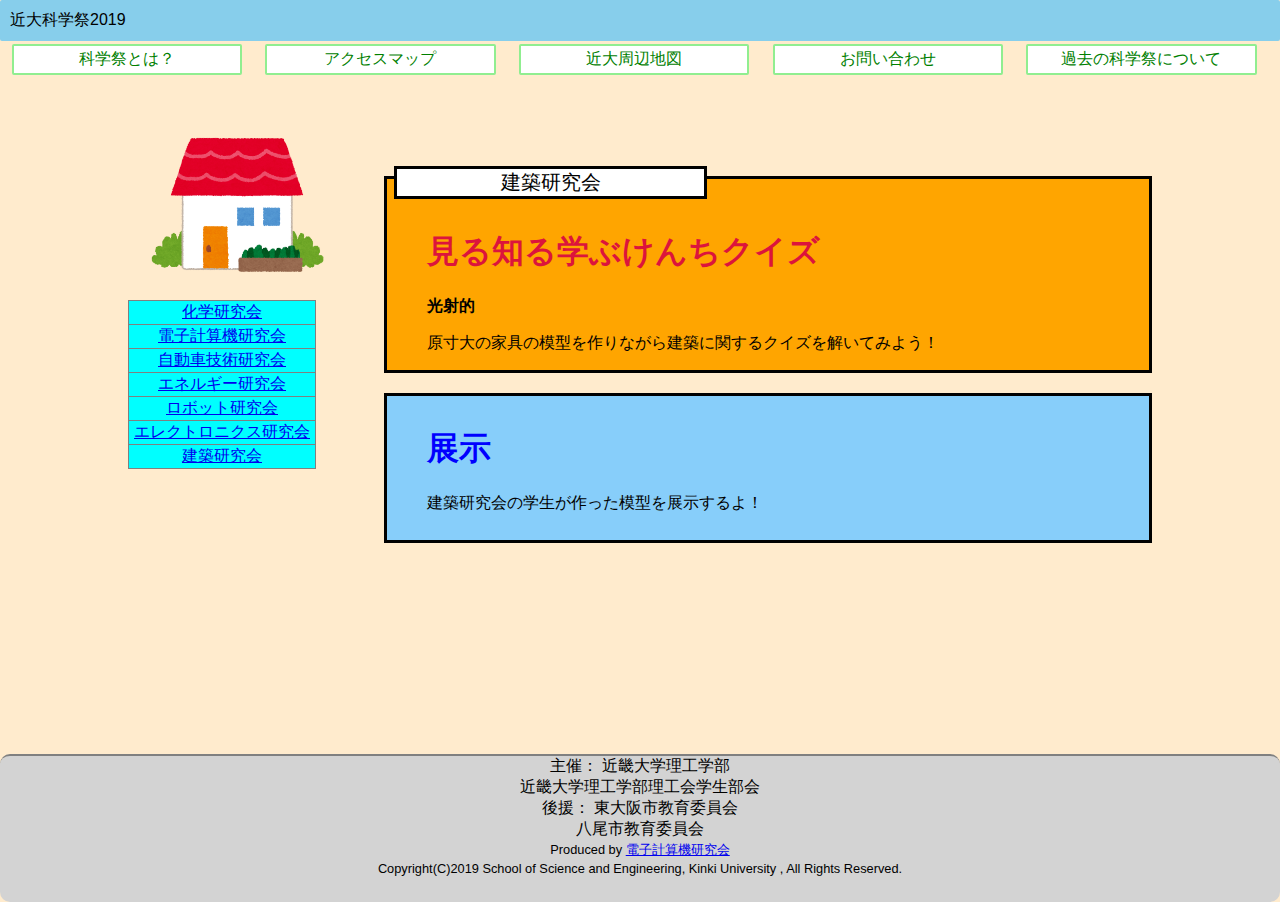
==== arch.html @ 6f8c1699 "去年のを適宜修正した" ====
﻿<!DOCTYPE html>

<html lang="ja">
    <head><meta http-equiv="Content-Type" content="text/html; charset=UTF-8">
        
        <link rel="stylesheet" href="./css/styles.css">
        <title>近大科学祭2019</title>

    </head>

    <body style="min-width: 1002px;">
      <div class="wrapper">
        <header>
            近大科学祭2019
        </header>

        <div class="menu">
            <div class="list">
                <a href="./index.html" class="button">科学祭とは？</a>
            </div>
            <div class="list">
                <a href="http://www.kindai.ac.jp/about-kindai/campus-guide/access.html" class="button">アクセスマップ</a>
            </div>
            <div class="list">
                <a href="./map.html" class="button">近大周辺地図</a>
            </div>
            <div class="list">
                <a href="mailto:kagakusai@chem.kindai.ac.jp" class="button">お問い合わせ</a>
            </div>
            <div class="list">
                <a href="./history.html" class="button">過去の科学祭について</a>
            </div>
        </div>


        <div class="L-container">
          <img src="./img/house_pic.png" alt="いえ" class="clubimg">
            <table border="1" rules="rows" class="sublist">
               <tbody><tr>
               <td><a href="./chemistry.html">化学研究会</a></td>
               </tr>
               <tr>
               <td><a href="./pc.html">電子計算機研究会</a></td>
               </tr>
               <tr>
               <td><a href="./ev.html">自動車技術研究会</a></td>
               </tr>
               <tr>
               <td><a href="./nede.html">エネルギー研究会</a></td>
               </tr>
               <tr>
               <td><a href="./robot.html">ロボット研究会</a></td>
               </tr>
               <tr>
               <td><a href="./elec.html">エレクトロニクス研究会</a></td>
               </tr>
               <tr>
               <td><a href="./arch.html">建築研究会</a></td>
               </tr>
           </tbody></table>
        </div>

        <div class="R-container">
          <div class="club-title">
            建築研究会
          </div>
          <div class="booth">
            <h1>見る知る学ぶけんちクイズ</h1>
            <b>光射的</b>
            <p>原寸大の家具の模型を作りながら建築に関するクイズを解いてみよう！</p>
          </div>
          <div class="stage">
            <h1>展示</h1>
            <p>建築研究会の学生が作った模型を展示するよ！</p>
          </div>
        </div>

        <div class="push"></div>
        <!-- footerを下げるためのもの -->
      </div>
      <!-- wrapperの終わり -->

        <footer class="footer">
                主催： 近畿大学理工学部<br>
                近畿大学理工学部理工会学生部会<br>
                後援： 東大阪市教育委員会<br>
                八尾市教育委員会<br>
                <span style="font-size: 0.8rem;">Produced by <a href="http://www.kindai-csg.com/">電子計算機研究会</a></span><br>
                <span style="font-size: 0.8rem;">Copyright(C)2019 School of Science and Engineering, Kinki University , All Rights Reserved.</span>
        </footer>

    

</body></html>
---- css/styles.css ----
﻿@charset "UTF-8";

html {
  height: 100%;
  margin: 0px;
}

body {
  height: 100%;
  margin: 0px;
  background-color: blanchedalmond;
  font-family: 'メイリオ', 'Meiryo', 'ヒラギノ角ゴ Pro W3', 'Hiragino Kaku Gothic Pro', Helvetica, Arial, 'ＭＳ Ｐゴシック', sans-serif;
}

header {
  background:skyblue;
  /* margin: 4px; */
  padding: 10px;
  border-radius: 2px;
}

.menu {
  min-width: 912px;
}

.list {
  background: #fff;
  float: left;
  margin-right: calc( (100% - 18% * 5) / 11);
  margin-left: calc( (100% - 18% * 5) / 11);
  margin-top: 3px;
  margin-bottom: 8px;
  border-radius: 2px;
  text-align: center;
  width: 18%;
  border: solid 2px lightgreen;
  box-sizing: border-box;
  padding-top: 3px;
  padding-bottom: 3px;
}

.list:hover {
  background-color: lightgreen;
}

.sublist{
  background-color: #00ffff;
}

.button {
  display: block;
  text-decoration: none;
  color: green;
}

.button:hover {
  color: #fff;
}
/* ▲ヘッダー関係 */


/* ▼index */
#main {
  /* background: lightgray; */
  clear: both;
  padding: 24px;
  padding: 8px 24px 24px 24px;
  border-top: solid 2px gray;
  margin: 24px;
  min-width: 912px;
}

/* ▼各部アイコン */
.icon {
  width: 20%;
  border-radius: 50%;
}
.icon4 {
  float: left;
}
.icon3 {
  float:left;
}

.icon-ev {
  z-index: 4;
}
.icon-elec {
  z-index: 5;
  position: relative;
  bottom: 30px;
  right: 20px;
}
.icon-archi {
  z-index: 6;
  position: relative;
  bottom: 30px;
  right: 40px;
}
.icon-nede {
  z-index: 7;
  position: relative;
  right: 60px;
}
.icon-den {
  z-index: 1;
  position: relative;
  bottom: 40px;
  right: 10px;
}
.icon-robo {
  z-index: 2;
  position: relative;
  bottom: 60px;
  right: 20px;
}
.icon-chem {
  z-index: 3;
  position: relative;
  bottom: 40px;
  right: 40px;
}
/* ▲各部アイコン */

#sf-b {
  background: white;
  display: inline-block;
  text-align: center;
  font-size: 50px;
  width: 500px;
  height: 70px;
  border: solid skyblue;
  border-radius: 5px;
}

#sf-g {
  background: #fff;
  display: inline-block;
  text-align: center;
  font-size: calc( 50px / 2 );
  width: calc( 500px / 2 );
  height: calc( 70px / 2 );
  border: solid lightgreen;
  border-radius: 5px;
}

.text {
  font-size: 1.25rem;
  border-bottom: solid 1px orange;
}

.center {
  text-align: center;
  /* min-width: 912px; */
}

/* ▲index */


footer {
  border-top: solid 2px gray;
  text-align: center;
  border-radius: 10px;
  background: lightgray;
  min-width: 584px;
  height: 146px;
}


/* ▼footer下げるやつ */
.clearfix:after {
  content: ".";
  display: block;
  height: 0;
  clear: both;
  visibility: hidden;
}
.clearfix {
  display: inline-table;
}
/* Hides from IE-mac \*/
* html .clearfix {height: 1%;}
.clearfix {display: block;}
/* End hide from IE-mac */

.wrapper {
  min-height: 100%;
  margin-bottom: -146px;
}
.push {
  height: 146px;
}
/* ▲footer下げるやつ */


/* ▼各部ページ */
.clubimg {
  width: 180px;
  margin: 20px;
}

.club-title {
  background: white;
  text-align: center;
  width: 40%;
  font-size: 20px;
  border: 3px solid black;
  display: inline-block;
  position: relative;
  top: 53px;
  left: 10px;
}

div.text{
  padding: 10px ;
}

.booth{
  border: 3px solid black;
  background-color: #FFA500;
  padding: 30px 30px 0px 40px;
  margin-top: 30px;
}
.booth h1{
  color: crimson;
}
.stage{
  margin-top: 20px;
  border: 3px solid black;
  background-color: #87CEFA;
  padding: 10px 30px 10px 40px;
}
.stage h1{
  color: blue;
}
.L-container {
  float: left;
  width: 20%;
  margin-left: 10%;
  margin-top: 30px;
}
.R-container {
  float: left;
  width: 60%;
  margin-right: 10%;
  margin-top: 30px;
}
/* ▲各部ページ */


/* ▼history */
#historyTable {
  background: white;
  border: solid 3px lightgreen;
  border-radius: 10px;
  width: 85%;
}
td {
  /* background: white; */
  /* background: pink; */
  text-align: center;
  padding-left: 5px;
  padding-right: 5px;
}
.caption {
  border-bottom: double 3px lightgreen;
  padding: 10px;
}
.thcaption {
  border-bottom: dotted 3px lightgreen;
  padding: 10px;
}
.td-bottomline {
  border-bottom: dashed 3px lightgreen;
}
.historyImg {
  height: 15%;
}

.tdtext {
  font-size: 1.25rem;
  margin-left: 10px;
  margin-right: 10px;
}

.tdlink {
  background: lightgreen;
  border-radius: 40px;
  height: 30px;
  line-height: 30px;
}
/* ▲history */
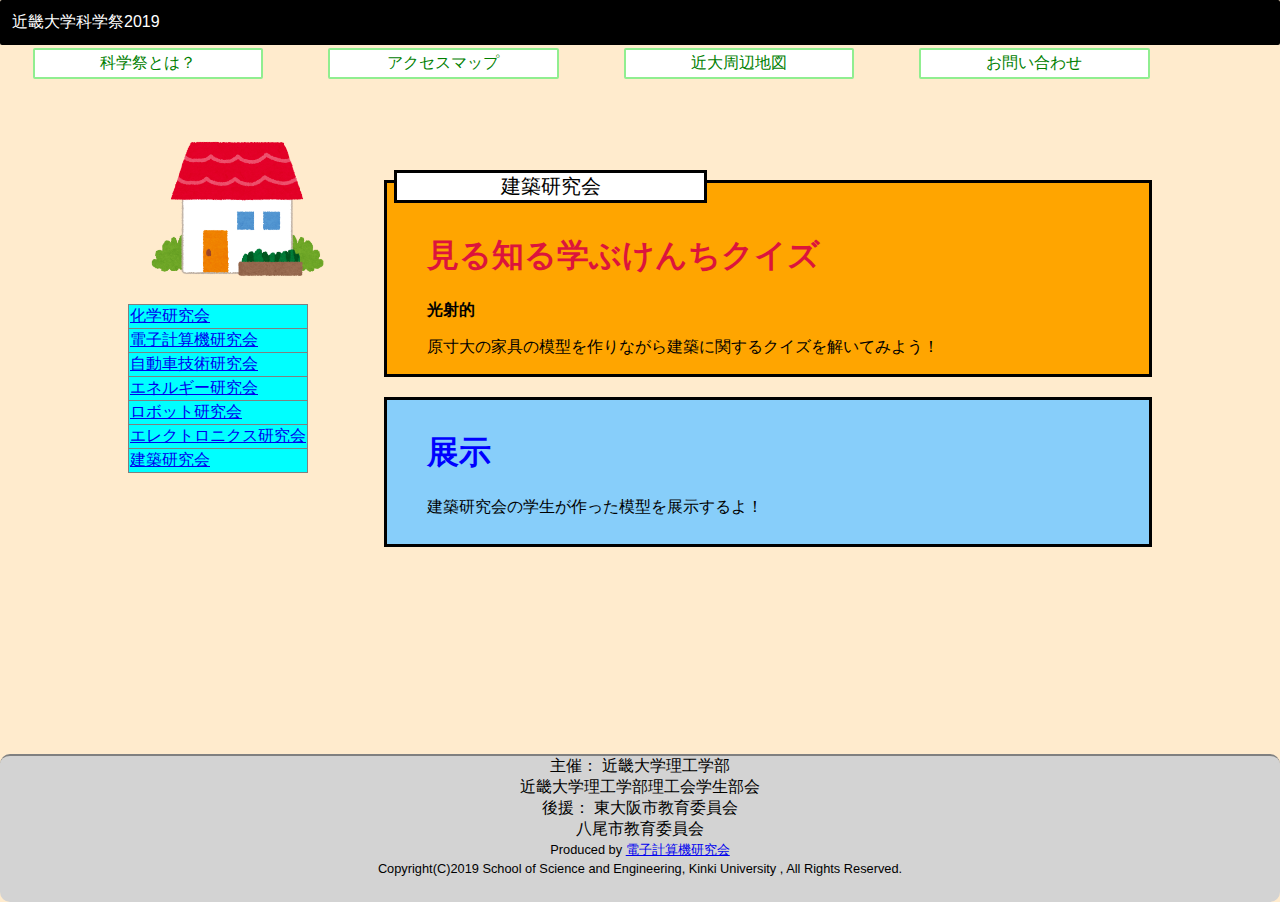
==== commit efb06204: "全体的に微修正" ====
--- a/arch.html
+++ b/arch.html
@@ -2,16 +2,16 @@
 
 <html lang="ja">
     <head><meta http-equiv="Content-Type" content="text/html; charset=UTF-8">
-        
+
         <link rel="stylesheet" href="./css/styles.css">
-        <title>近大科学祭2019</title>
+        <title>近畿大学科学祭2019</title>
 
     </head>
 
     <body style="min-width: 1002px;">
       <div class="wrapper">
         <header>
-            近大科学祭2019
+          近畿大学科学祭2019
         </header>
 
         <div class="menu">
@@ -26,9 +26,6 @@
             </div>
             <div class="list">
                 <a href="mailto:kagakusai@chem.kindai.ac.jp" class="button">お問い合わせ</a>
-            </div>
-            <div class="list">
-                <a href="./history.html" class="button">過去の科学祭について</a>
             </div>
         </div>
 
@@ -89,6 +86,6 @@
                 <span style="font-size: 0.8rem;">Copyright(C)2019 School of Science and Engineering, Kinki University , All Rights Reserved.</span>
         </footer>
 
-    
+
 
 </body></html>--- a/css/styles.css
+++ b/css/styles.css
@@ -13,10 +13,11 @@
 }
 
 header {
-  background:skyblue;
+  background:black;
   /* margin: 4px; */
-  padding: 10px;
+  padding: 12px;
   border-radius: 2px;
+  color: white;
 }
 
 .menu {
@@ -26,8 +27,8 @@
 .list {
   background: #fff;
   float: left;
-  margin-right: calc( (100% - 18% * 5) / 11);
-  margin-left: calc( (100% - 18% * 5) / 11);
+  margin-right: calc( (100% - 18% * 4) / 11);
+  margin-left: calc( (100% - 18% * 4) / 11);
   margin-top: 3px;
   margin-bottom: 8px;
   border-radius: 2px;
@@ -245,48 +246,4 @@
   margin-right: 10%;
   margin-top: 30px;
 }
-/* ▲各部ページ */
-
-
-/* ▼history */
-#historyTable {
-  background: white;
-  border: solid 3px lightgreen;
-  border-radius: 10px;
-  width: 85%;
-}
-td {
-  /* background: white; */
-  /* background: pink; */
-  text-align: center;
-  padding-left: 5px;
-  padding-right: 5px;
-}
-.caption {
-  border-bottom: double 3px lightgreen;
-  padding: 10px;
-}
-.thcaption {
-  border-bottom: dotted 3px lightgreen;
-  padding: 10px;
-}
-.td-bottomline {
-  border-bottom: dashed 3px lightgreen;
-}
-.historyImg {
-  height: 15%;
-}
-
-.tdtext {
-  font-size: 1.25rem;
-  margin-left: 10px;
-  margin-right: 10px;
-}
-
-.tdlink {
-  background: lightgreen;
-  border-radius: 40px;
-  height: 30px;
-  line-height: 30px;
-}
-/* ▲history */
+/* ▲各部ページ */